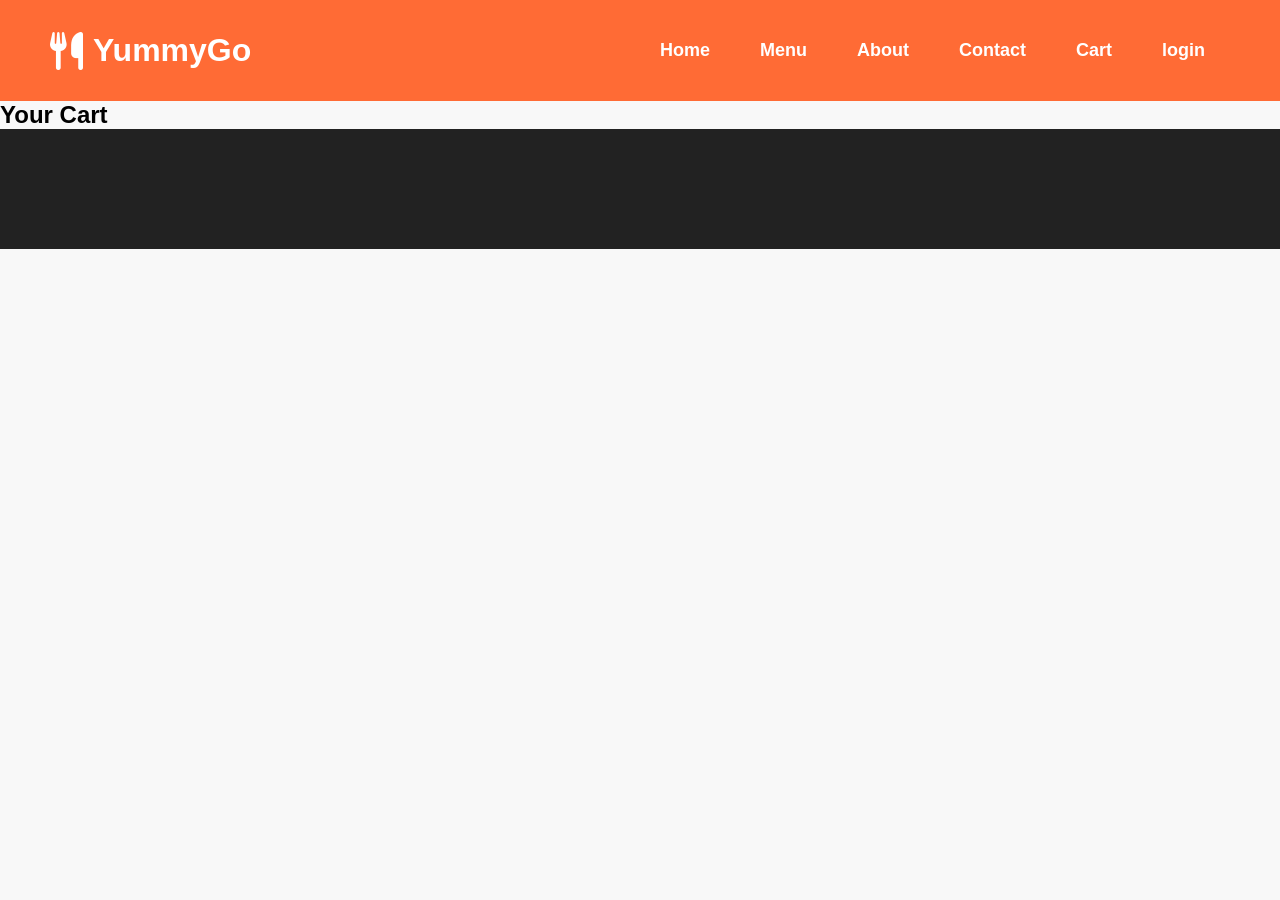
==== frontend/cart.html @ 1c855f57 "first comment" ====
<!DOCTYPE html>
<html lang="en">
    <head>
        <meta charset="UTF-8">
        <meta name="viewport" content="width=device-width,initial-scale=1.0">
        <title>YummmyGo  | Online Food Ordering </title>
        <link rel="stylesheet" href="css/style.css">
        <link rel="stylesheet" href="https://cdnjs.cloudflare.com/ajax/libs/font-awesome/6.5.2/css/all.min.css">
    </head>
    <body>
        <header>
            <nav>
                <div class="logo">
                    <i class="fa-solid fa-utensils"></i>
                    <h1>YummyGo</h1>
                </div>
                <ul class="nav-links">
                    <li><a href="index.html">Home</a></li>
                    <li><a href=menu.html>Menu</a></li>
                    <li><a href=about.html>About</a></li>
                    <li><a href="contact.html">Contact</a></li>
                    <li><a href="cart.html">Cart</a></li>
                    <li><a href="login.html">login</a></li>
                </ul>
            </nav>
        </header>
        <section class="cart-section">
            <h1>Your Cart</h1>
            <div class="cart-container">
                <div class="cart-items">

                </div>

                <div class="cart-summary">

                </div>
            </div>
        </section>

        <footer>
            
        </footer>
    </body>
</html>
---- frontend/css/style.css ----
*{
    margin:0;
    padding:0;
    box-sizing: border-box;
}

body{
    font-family: Arial, Helvetica, sans-serif;
    background: #f8f8f8;
}

header {
    background: #ff6b35;
    padding: 15px 50px;
    position: sticky;
    top: 0;
    z-index: 1000;
}

nav {
    display: flex;
    justify-content: space-between;
    align-items: center;
}

.logo{
    display: flex;
    align-items: center;
    gap: 10px;
    font-size: 38px;
    font-weight: 30px;
    color: white;
}

.logo h1{
    color: white;
    font-size: 32px;
}

.nav-links {
    list-style: none;
    display: flex;
}

.nav-links li {
    margin: 25px;
}

.nav-links li a{
    text-decoration: none;
    color: white;
    font-size: 18px;
    font-weight: bold;
    transition: 0.3s;
}

.nav-links li a:hover{
    color: yellow;
}

.hero{
    display: flex;
    justify-content: space-between;
    align-items: center;
    min-height: 85vh;
    padding: 60px 80px;
    background: #fff3e0;
}

.hero-content{
    flex: 1;
}

.hero-content h1{
    font-size: 60px;
    color: #222;
    line-height: 1.2;
    margin-bottom: 20px;
}

.hero-content p{
    font-size: 20px;
    color: #555;
    line-height: 1.8;
    margin-bottom: 35px;
    max-width: 500px;
}

.search-box{
    display: flex;
    width: 450px;
    margin-bottom: 30px;
}

.search-box input{
    flex: 1;
    padding: 15px;
    font-size: 16px;
    border: 2px solid #ff6b35;
    border-radius: 8px 0 0 8px;
    outline: none;
}

.search-box button{
    background: #ff6b35;
    color: white;
    border: none;
    padding: 15px 25px;
    font-size: 16px;
    cursor: pointer;
    border-radius: 0 8px 8px 0;
}

.search-box button:hover{
    background: #e85a26;
}

.btn{
    display: inline-block;
    padding: 16px 40px;
    background: #ff6b35;
    color: white;
    text-decoration: none;
    font-size: 18px;
    font-weight: bold;
    border-radius: 10px;
}

.btn:hover{
    background: #e85a26;
}

.hero-image{
    flex: 1;
    display: flex;
    justify-content: center;
}

.hero-image img{
    width: 600px;
    max-width: 100%;
    border-radius: 20px;
}

.categories {
    padding: 80px;
    text-align: center;
}

.categories h2{
    font-size:40px;
    color: #333;
    margin-bottom: 10px;
}

.categories p{
    font-size: 18px;
    color: #777;
    margin-bottom: 50px;
}

.categories{
    background:#FFF8F2;
    padding:100px 60px;
    text-align:center;
}

.categories h2{
    font-size:40px;
    color:#333;
    margin-bottom:10px;
}

.categories p{
    color:#777;
    font-size:18px;
    margin-bottom:50px;
}

.category-container{
    display:grid;
    grid-template-columns:repeat(4,1fr);
    gap:30px;
}

.category-card{
    background:#fff;
    border-radius:20px;
    overflow:hidden;
    box-shadow:0 5px 20px rgba(0,0,0,0.08);
    transition:0.3s;
    min-height: 340px;
}

.category-card:hover{
    transform:translateY(-8px);
    box-shadow:0 10px 25px rgba(0,0,0,0.2);
    border:2px solid #ff6b35;
}

.category-card img{
    width:100%;
    height: 200px;
    object-fit:cover;
    border-radius: 15px 15px 0 0;
}

.category-card h3{
    margin-top:20px;
    color:#333;
    font-size:24px;
}

.category-card p{
    margin:15px 0;
    color:#666;
    font-size:16px;
}

.category-card a{
    display:inline-block;
    margin-bottom:20px;
    text-decoration:none;
    color:#ff6b35;
    font-weight:bold;
    transition:0.3s;
}

.category-card a:hover{
    letter-spacing:1px;
}

.categories-grid{
    gap: 30px;
}

.explore-btn{
    display: inline-block;
    padding: 10px 20px;
    background: #ff6b35;
    color: white;
    text-decoration: none;
    border-radius: 6px;
    font-size: 16px;
    font-weight: bold;
    text-align: center;
    line-height: 20px;
}

.explore-btn:hover,
.explore-btn:visited,
.explore-btn:active,
.explore-btn:focus{
    color: white;
}

.explore-btn:hover{
    background: #e85a26;
}

.categories h2{
    font-size: 48px;
}

.categories p{
    font-size: 20px;
}

.popular-dishes{
    padding:70px 60px 30px;
    background:#ffffff;
    text-align:center;
}

.popular-dishes h2{
    font-size:40px;
    color:#333;
    margin-bottom:10px;
}

.popular-dishes p{
    color:#777;
    margin-bottom:50px;
    font-size:18px;
}

.dish-container{
    display:grid;
    grid-template-columns:repeat(4,1fr);
    gap:30px;
}

.dish-card{
    background:#fff;
    border-radius:20px;
    overflow:hidden;
    box-shadow:0 5px 20px rgba(0,0,0,0.1);
    position:relative;
    transition:0.3s;
    padding-bottom:20px;
}

.dish-card:hover{
    transform:translateY(-10px);
    box-shadow:0 15px 30px rgba(0,0,0,0.2);
}

.favourite{
    position:absolute;
    top:12px;
    right:12px;
    width: 35px;
    height: 35px;
    background:#fff;
    border-radius:50%;
    display: flex;
    justify-content: center;
    align-items: center;
    color:red;
    font-size:18px;
    box-shadow: 0 3px 10px rgba(0,0,0,0.15);
}

.favourite i{
    color: red;
    font-size: 18px;
}

.dish-card img{
    width:100%;
    height:220px;
    object-fit:cover;
}

.ratings{
    margin:15px 0 10px;
    font-size:18px;
    font-weight: bold;
}

.ratings i{
    color: #f4b400;
}

.dish-card h3{
    margin:10px 0;
    color:#333;
}

.price{
    color:#ff6b35;
    font-size:24px;
    font-weight:bold;
    margin-bottom:15px;
}

.cart-btn{
    background:#ff6b35;
    color:white;
    border:none;
    padding:12px 30px;
    border-radius:30px;
    cursor:pointer;
    font-size:16px;
    font-weight: bold;
    transition:0.3s;
}

.cart-btn:hover{
    background:#e85a26;
}

.menu-button{
    text-align: center;
    margin: 40px 0;
}

.view-menu-btn{
    display:inline-block;
    margin-top:30px;
    margin-bottom: 20px;
    background:#ff6b35;
    color:white;
    text-decoration:none;
    padding:15px 35px;
    border-radius:10px;
    font-weight:bold;
    transition:0.3s;
}

.view-menu-btn:hover{
    background:#e85a26;
}

.offers{
    padding: 30px 60px 80px;
    background: #FFF8F2;
    text-align: center;
}

.offers h2{
    font-size: 40px;
    color: #333;
    margin-bottom: 10px;
}

.offers p{
    font-size: 18px;
    color: #666;
    margin-bottom: 40px;
}

.offer-container{
    display: grid;
    grid-template-columns: repeat(2,1fr);
    gap: 30px;
}

.offer-card{
    background: #ff6b35;
    color: white;
    padding: 40px;
    border-radius: 20px;
    text-align: left;
    transition: 0.3s;
}

.offer-card:hover{
    transform: translateY(-8px);
    box-shadow: 0 10px 25px rgba(0,0,0,0.2);
}

.offer-card h3{
    font-size: 28px;
    margin-bottom: 15px;
}

.offer-card p{
    color: white;
    margin-bottom: 15px;
}

.offer-btn{
    display: inline-block;
    background: white;
    color: #ff6b35;
    text-decoration: none;
    padding: 12px 25px;
    border-radius: 8px;
    font-weight: bold;
    transition: 0.3s;
}

.offer-btn:hover{
    background: #333;
    color: white;
}

.why-choose{
    padding:80px 60px;
    text-align:center;
    background:#fff8f5;
}

.why-choose h2{
    font-size:40px;
    color:#333;
    margin-bottom:10px;
}

.why-choose p{
    color:#666;
    margin-bottom:50px;
    font-size:18px;
}

.features{
    display:grid;
    grid-template-columns:repeat(4,1fr);
    gap:30px;
}

.feature-card{
    background:#fff;
    padding:35px 25px;
    border-radius:18px;
    box-shadow:0 5px 20px rgba(0,0,0,0.08);
    transition:.3s;
}

.feature-card:hover{
    transform:translateY(-10px);
    box-shadow:0 10px 25px rgba(0,0,0,0.15);
}

.feature-card i{
    font-size:45px;
    color:#ff6b35;
    margin-bottom:20px;
}

.feature-card h3{
    color:#333;
    margin-bottom:15px;
}

.feature-card p{
    color:#666;
    font-size:16px;
    margin-bottom:0;
}

footer{
    background: #222;
    color: white;
    padding: 60px;
}

.footer-container{
    display: grid;
    grid-template-columns: 2fr 1fr 1.5fr 1fr;
    gap: 40px;
}

.footer-about h2{
    color: #ff6b35;
    margin-bottom: 15px;
}

.footer-about p{
    color: #ccc;
    line-height: 1.7;
}

.footer-links{
    display: flex;
    flex-direction: column;
}

.footer-links h3{
    margin-bottom: 15px;
}

.footer-links a{
    color: #ccc;
    text-decoration: none;
    margin-bottom: 10px;
}

.footer-links a:hover{
    color: #ff6b35;
}

.footer-contact h3{
    margin-bottom: 15px;
}

.footer-contact p{
    margin-bottom: 12px;
    color: #ccc;
}

.footer-contact i{
    color: #ff6b35;
    margin-right: 10px;
}

.footer-social h3{
    margin-bottom: 15px;
}

.footer-social a{
    color: white;
    font-size: 24px;
    margin-right: 15px;
}

.footer-social a:hover{
    color: #ff6b35;
}

footer hr{
    margin:40px 0 20px;
    border: 1px solid #444;
}

.copyright{
    text-align: center;
    color: #bbb;
}

.menu-hero{
    background:#fff3e0;
    text-align:center;
    padding:70px 20px;
}

.menu-hero h1{
    font-size:45px;
    color:#333;
    margin-bottom:15px;
}

.menu-hero p{
    color:#666;
    font-size:18px;
    margin-bottom:30px;
}

.menu-search-box{
    width:60%;
    margin:auto;
    display:flex;
    justify-content:center;
}

.menu-search-box input{
    width:100%;
    padding:15px;
    border:2px solid #ff6b35;
    border-radius:10px 0 0 10px;
    outline:none;
    font-size:16px;
}

.menu-search-box button{
    padding:15px 25px;
    background:#ff6b35;
    color:white;
    border:none;
    border-radius:0 10px 10px 0;
    cursor:pointer;
    font-size:18px;
}

.menu-search-box button:hover{
    background:#e85a26;
}

.menu-category{
    display:flex;
    justify-content:center;
    flex-wrap:wrap;
    gap:15px;
    padding:40px 20px;
}

.menu-category button{
    padding:12px 25px;
    border:none;
    border-radius:30px;
    background:#f1f1f1;
    cursor:pointer;
    font-size:16px;
    font-weight:bold;
    transition:0.3s;
}

.menu-category button:hover{
    background:#ff6b35;
    color:white;
}

.menu-category .active{
    background:#ff6b35;
    color:white;
}

.menu-items{
    padding:60px;
    background:#f8f8f8;
}

.menu-container{
    display:grid;
    grid-template-columns:repeat(4,1fr);
    gap:30px;
}

.menu-card{
    background:#fff;
    border-radius:15px;
    overflow:hidden;
    box-shadow:0 5px 15px rgba(0,0,0,0.1);
    position:relative;
    text-align:center;
    padding-bottom:20px;
    transition:0.3s;
}

.menu-card:hover{
    transform:translateY(-10px);
}

.menu-card img{
    width:100%;
    height:220px;
    object-fit:cover;
}

.favourite{
    position:absolute;
    top:12px;
    right:12px;
    background:white;
    width:35px;
    height:35px;
    border-radius:50%;
    display:flex;
    justify-content:center;
    align-items:center;
    color:red;
    box-shadow:0 3px 10px rgba(0,0,0,0.15);
}

.ratings{
    color:#f4b400;
    margin-top:15px;
}

.menu-card h3{
    margin:12px 0;
}

.price{
    color:#ff6b35;
    font-size:22px;
    font-weight:bold;
    margin:15px 0;
}

.menu-items{
    display:grid;
    grid-template-columns:repeat(4,1fr);
    gap:25px;
    padding:40px;
}

.menu-card{
    background: white;
    border-radius: 15px;
    overflow: hidden;
    text-align: center;
    padding: 15px;
}

.menu-card img{
    width:100%;
    height:200px;
    object-fit:cover;
}
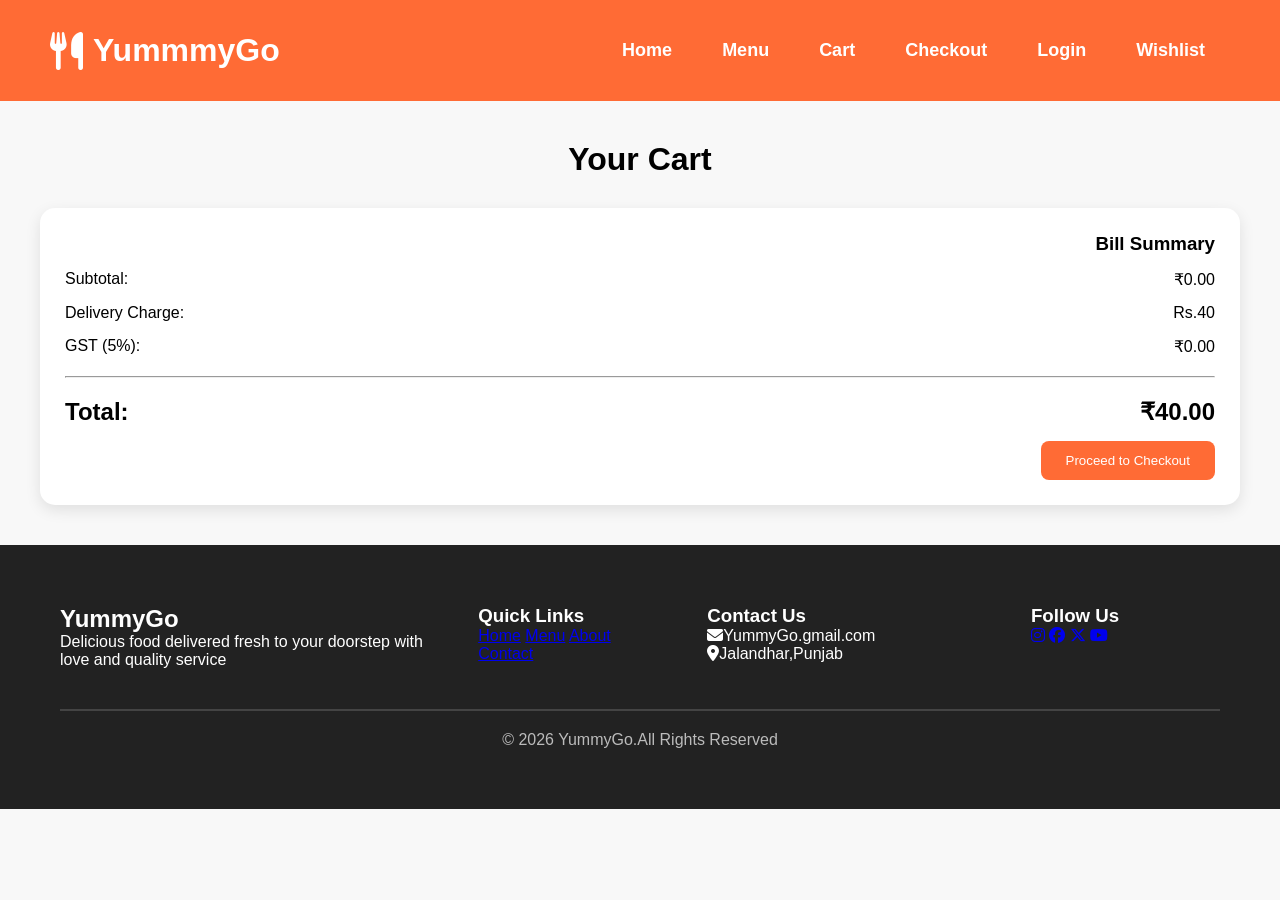
==== commit ca78b061: "Frontend completed" ====
--- a/frontend/cart.html
+++ b/frontend/cart.html
@@ -1,44 +1,87 @@
 <!DOCTYPE html>
 <html lang="en">
-    <head>
-        <meta charset="UTF-8">
-        <meta name="viewport" content="width=device-width,initial-scale=1.0">
-        <title>YummmyGo  | Online Food Ordering </title>
-        <link rel="stylesheet" href="css/style.css">
-        <link rel="stylesheet" href="https://cdnjs.cloudflare.com/ajax/libs/font-awesome/6.5.2/css/all.min.css">
-    </head>
-    <body>
-        <header>
-            <nav>
-                <div class="logo">
-                    <i class="fa-solid fa-utensils"></i>
-                    <h1>YummyGo</h1>
-                </div>
-                <ul class="nav-links">
-                    <li><a href="index.html">Home</a></li>
-                    <li><a href=menu.html>Menu</a></li>
-                    <li><a href=about.html>About</a></li>
-                    <li><a href="contact.html">Contact</a></li>
-                    <li><a href="cart.html">Cart</a></li>
-                    <li><a href="login.html">login</a></li>
-                </ul>
-            </nav>
-        </header>
-        <section class="cart-section">
-            <h1>Your Cart</h1>
-            <div class="cart-container">
-                <div class="cart-items">
+<head>
+    <meta charset="UTF-8">
+    <meta name="viewport" content="width=device-width, initial-scale=1.0">
+    <title>Cart | YummmyGo</title>
 
+    <link rel="stylesheet" href="css/style.css">
+
+    <link rel="stylesheet"
+    href="https://cdnjs.cloudflare.com/ajax/libs/font-awesome/6.6.0/css/all.min.css">
+</head>
+<body>
+
+<header>
+    <nav class="navbar">
+        <div class="logo">
+            <i class="fa-solid fa-utensils"></i><h1>YummmyGo</h1>
+        </div>
+
+        <ul class="nav-links">
+            <li><a href="index.html">Home</a></li>
+            <li><a href="menu.html">Menu</a></li>
+            <li><a href="cart.html" class="active">Cart</a></li>
+            <li><a href="checkout.html">Checkout</a></li>
+            <li><a href="login.html">Login</a></li>
+            <li><a href="wishlist.html">Wishlist</a></li>
+        </ul>
+    </nav>
+</header>
+
+<main class="cart-page">
+
+    <h1>Your Cart</h1>
+
+    <div id="cart-items"></div>
+        <div class="cart-total">
+            <h3>Bill Summary</h3>
+            <p>Subtotal: <span id="subtotal">Rs.0</span></p>
+            <p>Delivery Charge: <span id="delivery">Rs.40</span></p>
+            <p>GST (5%): <span id="gst">Rs.0</span></p>
+            <hr>
+            <h2>Total: <span id="grand-total">Rs.0</span></h2>
+            <button class="checkout-btn"
+            onclick="window.location.href='checkout.html'">
+            Proceed to Checkout
+            </button>
+        </div>
+</main>
+
+        <footer>
+            <div class="footer-container">
+                <div class="footer-box">
+                <h2>YummyGo</h2>
+                <p>Delicious food delivered fresh to your doorstep with love and quality service</p>
                 </div>
 
-                <div class="cart-summary">
+                <div  class="footer-box">
+                <h3>Quick Links</h3>
+                <a href="index.html">Home</a>
+                <a href="menu.html">Menu</a>
+                <a href="about.html">About</a>
+                <a href="Contact.html">Contact</a>
+                </div>
 
+                <div class="footer-box">
+                <h3>Contact Us</h3>
+                <p><i class="fa-solid fa-envelope"></i>YummyGo.gmail.com</p>
+                <p><i class="fa-solid fa-location-dot"></i>Jalandhar,Punjab</p>
+                </div>
+
+                <div class="footer-box">
+                <h3>Follow Us</h3>
+                <a href="#"><i class="fa-brands fa-instagram"></i></a>
+                <a href="#"><i class="fa-brands fa-facebook"></i></a>
+                <a href="#"><i class="fa-brands fa-x-twitter"></i></a>
+                <a href="#"><i class="fa-brands fa-youtube"></i></a>
                 </div>
             </div>
-        </section>
 
-        <footer>
-            
+            <hr><p class="copyright">&copy; 2026 YummyGo.All Rights Reserved</p>
         </footer>
-    </body>
+        <script src="js/cart.js"></script>
+        
+
+</body>
 </html>
--- a/frontend/css/style.css
+++ b/frontend/css/style.css
@@ -142,9 +142,10 @@
     border-radius: 20px;
 }
 
-.categories {
-    padding: 80px;
-    text-align: center;
+.categories{
+    background:#FFF8F2;
+    padding:100px 60px;
+    text-align:center;
 }
 
 .categories h2{
@@ -157,24 +158,6 @@
     font-size: 18px;
     color: #777;
     margin-bottom: 50px;
-}
-
-.categories{
-    background:#FFF8F2;
-    padding:100px 60px;
-    text-align:center;
-}
-
-.categories h2{
-    font-size:40px;
-    color:#333;
-    margin-bottom:10px;
-}
-
-.categories p{
-    color:#777;
-    font-size:18px;
-    margin-bottom:50px;
 }
 
 .category-container{
@@ -258,14 +241,6 @@
     background: #e85a26;
 }
 
-.categories h2{
-    font-size: 48px;
-}
-
-.categories p{
-    font-size: 20px;
-}
-
 .popular-dishes{
     padding:70px 60px 30px;
     background:#ffffff;
@@ -305,27 +280,6 @@
     box-shadow:0 15px 30px rgba(0,0,0,0.2);
 }
 
-.favourite{
-    position:absolute;
-    top:12px;
-    right:12px;
-    width: 35px;
-    height: 35px;
-    background:#fff;
-    border-radius:50%;
-    display: flex;
-    justify-content: center;
-    align-items: center;
-    color:red;
-    font-size:18px;
-    box-shadow: 0 3px 10px rgba(0,0,0,0.15);
-}
-
-.favourite i{
-    color: red;
-    font-size: 18px;
-}
-
 .dish-card img{
     width:100%;
     height:220px;
@@ -345,13 +299,6 @@
 .dish-card h3{
     margin:10px 0;
     color:#333;
-}
-
-.price{
-    color:#ff6b35;
-    font-size:24px;
-    font-weight:bold;
-    margin-bottom:15px;
 }
 
 .cart-btn{
@@ -698,42 +645,15 @@
     object-fit:cover;
 }
 
-.favourite{
-    position:absolute;
-    top:12px;
-    right:12px;
-    background:white;
-    width:35px;
-    height:35px;
-    border-radius:50%;
-    display:flex;
-    justify-content:center;
-    align-items:center;
-    color:red;
-    box-shadow:0 3px 10px rgba(0,0,0,0.15);
-}
-
-.ratings{
-    color:#f4b400;
-    margin-top:15px;
-}
-
 .menu-card h3{
     margin:12px 0;
 }
 
 .price{
     color:#ff6b35;
-    font-size:22px;
+    font-size:24px;
     font-weight:bold;
     margin:15px 0;
-}
-
-.menu-items{
-    display:grid;
-    grid-template-columns:repeat(4,1fr);
-    gap:25px;
-    padding:40px;
 }
 
 .menu-card{
@@ -744,9 +664,540 @@
     padding: 15px;
 }
 
-.menu-card img{
+.cart-page{
+    padding:40px;
+}
+
+.cart-page h1{
+    text-align:center;
+    margin-bottom:30px;
+}
+
+.cart-card{
+    display:flex;
+    align-items:center;
+    gap:20px;
+    background:#fff;
+    padding:20px;
+    margin-bottom:20px;
+    border-radius:15px;
+    box-shadow:0 5px 15px rgba(0,0,0,.1);
+}
+
+.cart-card img{
+    width:120px;
+    height:120px;
+    object-fit:cover;
+    border-radius:10px;
+}
+
+.cart-info h3{
+    margin-bottom:10px;
+}
+
+.cart-total{
+    text-align:right;
+    margin-top:30px;
+}
+
+.checkout-btn{
+    padding:12px 25px;
+    border:none;
+    background:#ff6b35;
+    color:white;
+    border-radius:8px;
+    cursor:pointer;
+}
+
+.quantity-box{
+    display:flex;
+    align-items:center;
+    gap:10px;
+    margin-top:10px;
+}
+
+.quantity-box button{
+    width:35px;
+    height:35px;
+    border:none;
+    border-radius:50%;
+    background:#ff6b35;
+    color:white;
+    font-size:20px;
+    cursor:pointer;
+}
+
+.quantity-box span{
+    font-size:18px;
+    font-weight:bold;
+}
+
+.remove-btn{
+    margin-top:15px;
+    padding:8px 18px;
+    border:none;
+    background:red;
+    color:white;
+    border-radius:8px;
+    cursor:pointer;
+}
+
+.filter-buttons{
+    display:flex;
+    justify-content:center;
+    gap:15px;
+    margin:25px 0;
+    flex-wrap:wrap;
+}
+
+.filter-btn{
+    padding:10px 20px;
+    border:none;
+    border-radius:25px;
+    background:#f3f3f3;
+    cursor:pointer;
+    transition:0.3s;
+}
+
+.filter-btn:hover,
+.filter-btn.active{
+    background:#ff6b35;
+    color:white;
+}
+
+.about-page{
+    padding:60px 10%;
+    background:#fff8f3;
+}
+
+.about-hero{
+    text-align:center;
+    margin-bottom:50px;
+}
+
+.about-hero h1{
+    font-size:42px;
+    color:#ff6b35;
+    margin-bottom:20px;
+}
+
+.about-hero p{
+    font-size:18px;
+    color:#555;
+    line-height:1.8;
+    max-width:800px;
+    margin:auto;
+}
+
+.about-content{
+    display:grid;
+    grid-template-columns:repeat(3,1fr);
+    gap:30px;
+}
+
+.about-box{
+    background:#ffffff;
+    padding:30px;
+    border-radius:15px;
+    text-align:center;
+    box-shadow:0 5px 15px rgba(0,0,0,0.1);
+    transition:0.3s;
+}
+
+.contact-page{
+    padding:60px 10%;
+    background:#fff8f3;
+    text-align:center;
+}
+
+.contact-page h1{
+    font-size:42px;
+    color:#ff6b35;
+    margin-bottom:15px;
+}
+
+.contact-page p{
+    color:#555;
+    margin-bottom:40px;
+}
+
+.contact-form{
+    max-width:600px;
+    margin:auto;
+    display:flex;
+    flex-direction:column;
+    gap:20px;
+}
+
+.contact-form input,
+.contact-form textarea{
     width:100%;
-    height:200px;
-    object-fit:cover;
-}
-
+    padding:15px;
+    border:1px solid #ddd;
+    border-radius:10px;
+    font-size:16px;
+    outline:none;
+}
+
+.contact-form input:focus,
+.contact-form textarea:focus{
+    border-color:#ff6b35;
+}
+
+.contact-form textarea{
+    resize:none;
+}
+
+.contact-form button{
+    background:#ff6b35;
+    color:white;
+    border:none;
+    padding:15px;
+    border-radius:10px;
+    font-size:18px;
+    cursor:pointer;
+    transition:0.3s;
+}
+
+.contact-form button:hover{
+    background:#e85a2a;
+}
+
+.login-page{
+    background:#fff8f3;
+    min-height:80vh;
+    display:flex;
+    justify-content:center;
+    align-items:center;
+    padding:50px 20px;
+}
+
+.login-box{
+    background:#fff;
+    width:400px;
+    padding:40px;
+    border-radius:15px;
+    box-shadow:0 5px 15px rgba(0,0,0,0.1);
+    text-align:center;
+}
+
+.login-box h1{
+    color:#ff6b35;
+    margin-bottom:10px;
+}
+
+.login-box p{
+    color:#666;
+    margin-bottom:25px;
+}
+
+.login-box form{
+    display:flex;
+    flex-direction:column;
+    gap:18px;
+}
+
+.login-box input{
+    padding:15px;
+    border:1px solid #ddd;
+    border-radius:10px;
+    font-size:16px;
+    outline:none;
+}
+
+.login-box input:focus{
+    border-color:#ff6b35;
+}
+
+.login-box button{
+    background:#ff6b35;
+    color:white;
+    border:none;
+    padding:15px;
+    border-radius:10px;
+    font-size:17px;
+    cursor:pointer;
+    transition:0.3s;
+}
+
+.login-box button:hover{
+    background:#e85a2a;
+}
+
+.checkout-page{
+    background:#fff8f3;
+    min-height:80vh;
+    display:flex;
+    justify-content:center;
+    align-items:center;
+    padding:50px 20px;
+}
+
+.checkout-box{
+    background:#fff;
+    width:500px;
+    padding:40px;
+    border-radius:15px;
+    box-shadow:0 5px 15px rgba(0,0,0,0.1);
+}
+
+.checkout-box h1{
+    text-align:center;
+    color:#ff6b35;
+    margin-bottom:25px;
+}
+
+.checkout-box form{
+    display:flex;
+    flex-direction:column;
+    gap:18px;
+}
+
+.checkout-box input,
+.checkout-box textarea,
+.checkout-box select{
+    padding:15px;
+    border:1px solid #ddd;
+    border-radius:10px;
+    font-size:16px;
+    outline:none;
+}
+
+.checkout-box input:focus,
+.checkout-box textarea:focus,
+.checkout-box select:focus{
+    border-color:#ff6b35;
+}
+
+.checkout-box textarea{
+    resize:none;
+}
+
+.checkout-box button{
+    background:#ff6b35;
+    color:white;
+    border:none;
+    padding:15px;
+    border-radius:10px;
+    font-size:18px;
+    cursor:pointer;
+    transition:0.3s;
+}
+
+.checkout-box button:hover{
+    background:#e85a2a;
+}
+
+#toast{
+    position:fixed;
+    top:20px;
+    right:20px;
+    background:#28a745;
+    color:white;
+    padding:15px 25px;
+    border-radius:8px;
+    font-size:16px;
+    font-weight:bold;
+    opacity:0;
+    pointer-events:none;
+    transition:0.4s;
+    z-index:9999;
+}
+
+#toast.show{
+    opacity:1;
+}
+
+@media (max-width:992px){
+
+.hero{
+    flex-direction:column;
+    text-align:center;
+    padding:50px 30px;
+}
+
+.hero-content h1{
+    font-size:45px;
+}
+
+.search-box{
+    width:100%;
+    max-width:450px;
+    margin:auto;
+}
+
+.hero-image img{
+    width:450px;
+}
+
+.category-container,
+.dish-container,
+.features{
+    grid-template-columns:repeat(2,1fr);
+}
+
+.offer-container{
+    grid-template-columns:1fr;
+}
+
+.footer-container{
+    grid-template-columns:1fr 1fr;
+}
+}
+
+@media (max-width:768px){
+
+header{
+    padding:15px;
+}
+
+nav{
+    flex-direction:column;
+}
+
+.logo{
+    margin-bottom:20px;
+}
+
+.nav-links{
+    flex-direction:column;
+    align-items:center;
+}
+
+.nav-links li{
+    margin:10px 0;
+}
+
+.hero{
+    padding:30px 20px;
+}
+
+.hero-content h1{
+    font-size:34px;
+}
+
+.hero-content p{
+    font-size:16px;
+}
+
+.search-box{
+    width:100%;
+}
+
+.hero-image img{
+    width:100%;
+}
+
+.categories,
+.popular-dishes,
+.offers,
+.why-choose{
+    padding:40px 20px;
+}
+
+.category-container,
+.dish-container,
+.features,
+.offer-container,
+.footer-container,
+.about-content{
+    grid-template-columns:1fr;
+}
+
+.category-card,
+.dish-card,
+.feature-card,
+.offer-card{
+    width:100%;
+}
+
+.menu-search-box{
+    width:100%;
+}
+
+.login-box,
+.checkout-box{
+    width:100%;
+}
+
+.cart-card{
+    flex-direction:column;
+    text-align:center;
+}
+}
+
+/* Menu Page - Tablet */
+@media (max-width:992px){
+    .menu-container{
+        grid-template-columns:repeat(2,1fr);
+    }
+}
+
+@media (max-width:768px){
+    .menu-container{
+        grid-template-columns:1fr;
+    }
+
+    .menu-items{
+        padding:20px;
+    }
+
+    .menu-search-box{
+        width:90%;
+    }
+}
+
+.cart-total{
+    background:white;
+    padding:25px;
+    margin-top:30px;
+    border-radius:15px;
+    box-shadow:0 5px 15px rgba(0,0,0,.1);
+}
+
+.cart-total p,
+.cart-total h2{
+    display:flex;
+    justify-content:space-between;
+    margin:15px 0;
+}
+
+.cart-total hr{
+    margin:20px 0;
+}
+
+.wishlist{
+    position:absolute;
+    top:15px;
+    right:15px;
+    width:40px;
+    height:40px;
+    background:white;
+    border-radius:50%;
+    display:flex;
+    justify-content:center;
+    align-items:center;
+    cursor:pointer;
+    box-shadow:0 3px 10px rgba(0,0,0,.15);
+}
+
+.wishlist i{
+    color:#999;
+    font-size:20px;
+    transition:.3s;
+}
+
+.wishlist.active i{
+    color:red;
+}
+
+.wishlist-page{
+    padding:60px;
+    background:#f8f8f8;
+}
+
+#wishlist-items{
+    display:grid;
+    grid-template-columns:repeat(4,1fr);
+    gap:30px;
+}
